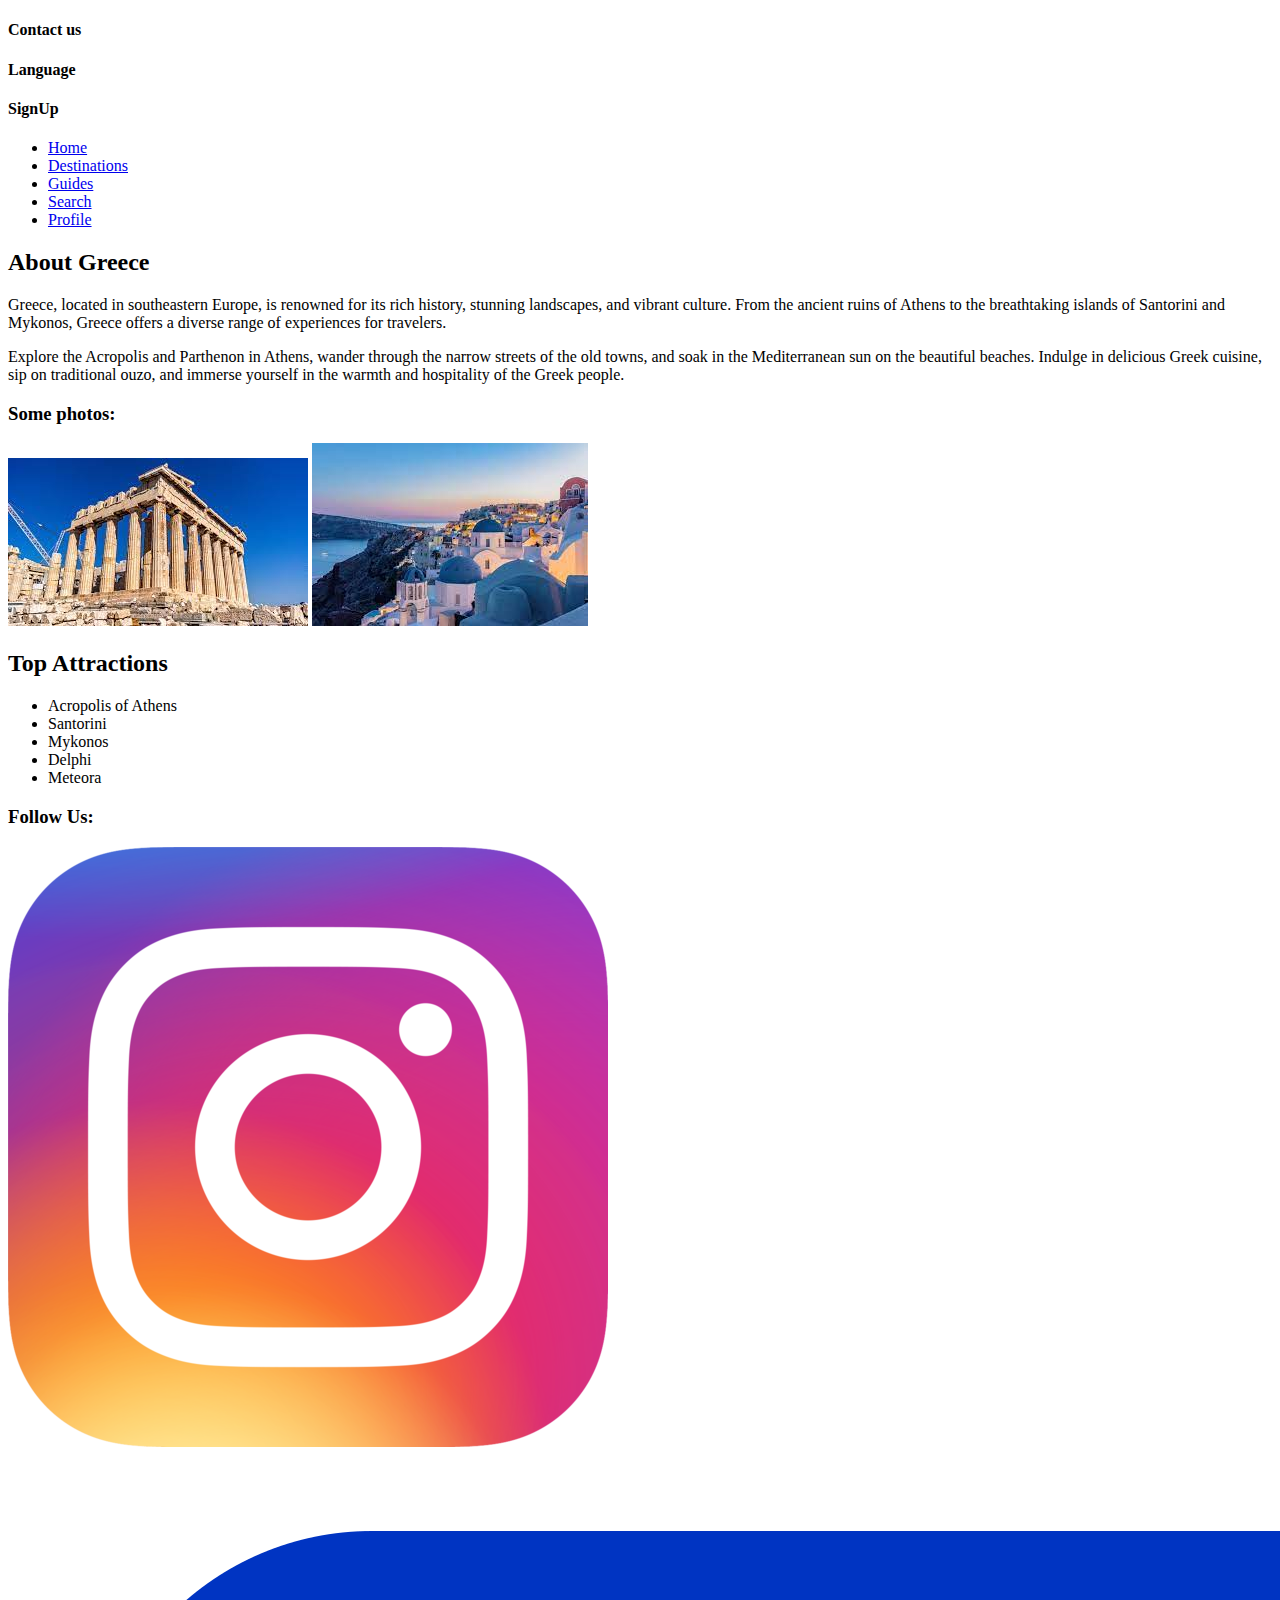
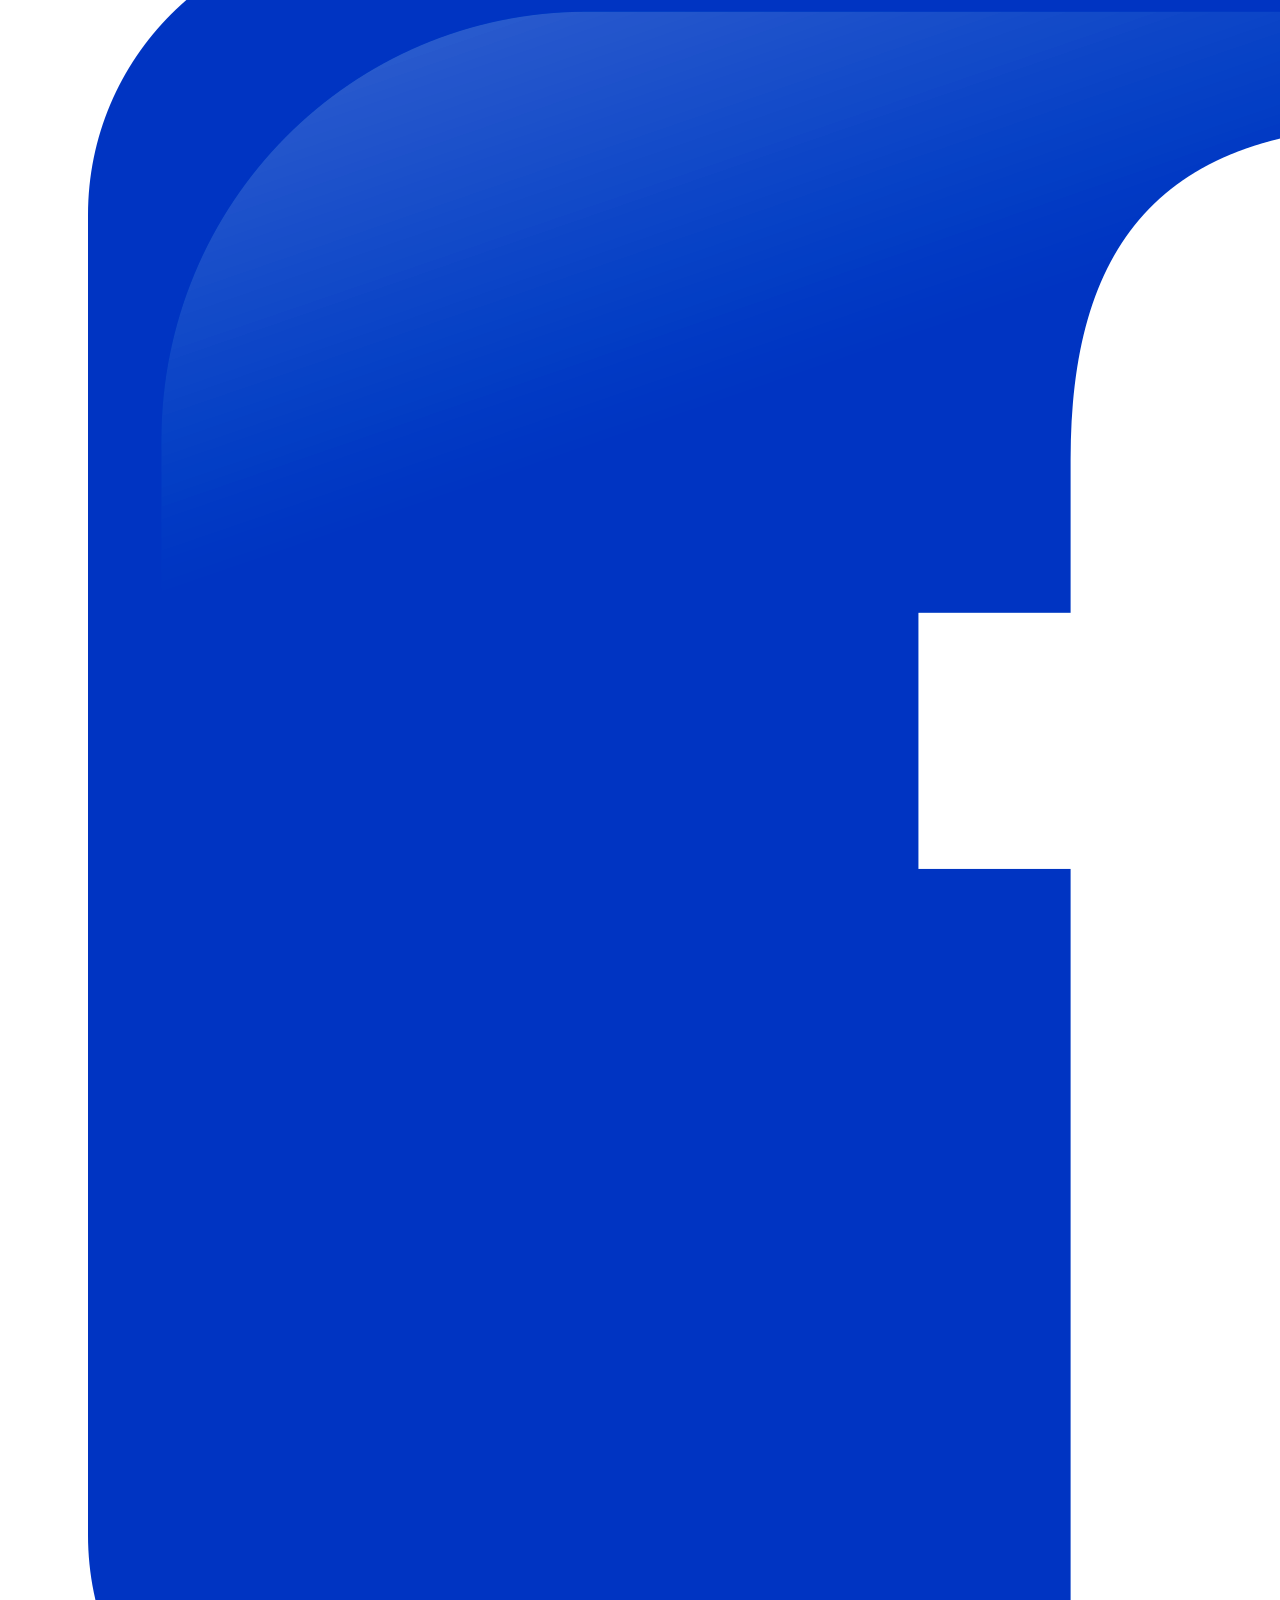
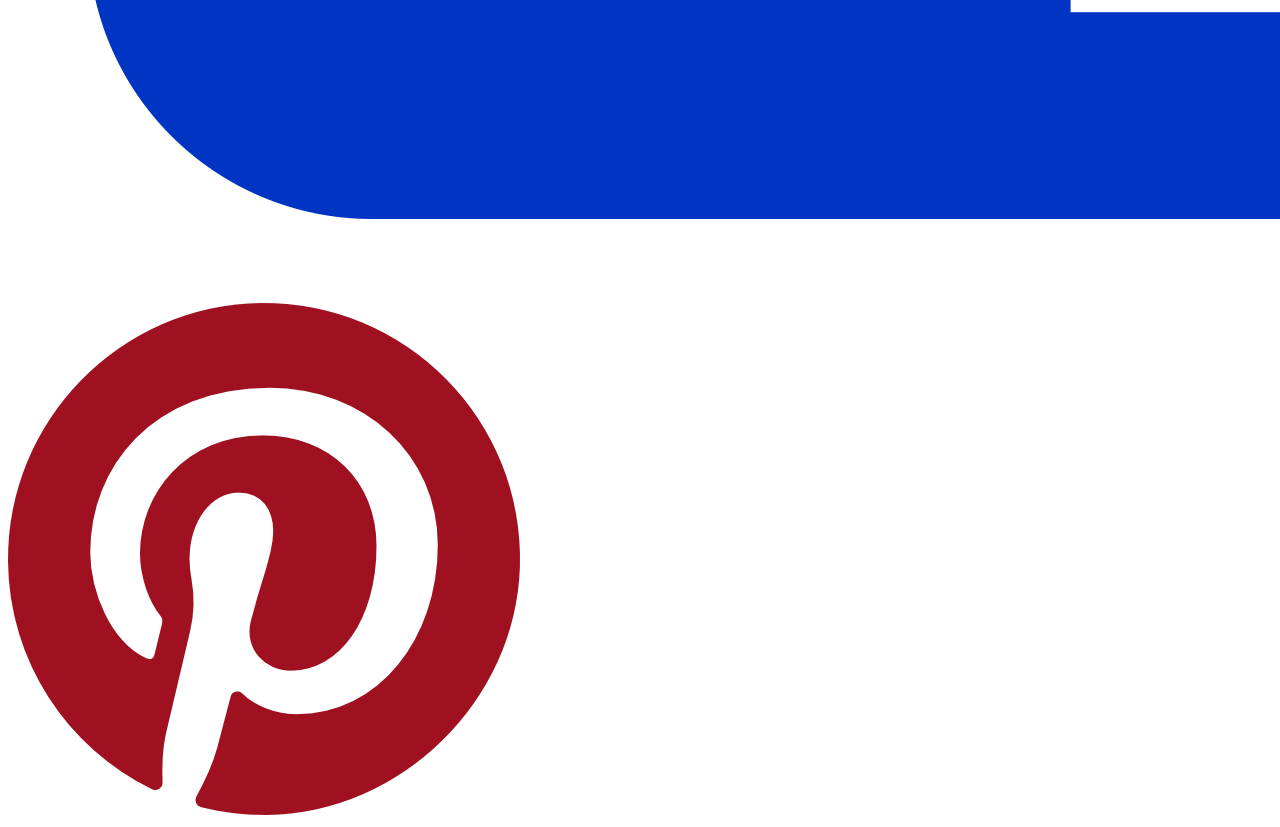
==== Pages/greece.html @ 5438c9b2 "Travel Destination Guide" ====
<!DOCTYPE html>
<html lang="en">
<head>
    <meta charset="UTF-8">
    <meta name="viewport" content="width=device-width, initial-scale=1.0">
    <title>Greece</title>
    <link rel="stylesheet" href="../styles/greece.css"> 

</head>
<body>
      
    <div class="mainelements header">
        <div><h4>Contact us</h4></div>
        <div><h4>Language</h4></div>
        <div><h4>SignUp</h4></div>  
    </div>
    <section class: :navbar:>
        <div class="mainelements flex-end">
            <ul class="navbar-list">
                <li class="navbar-item"><a href="#">Home</a></li>
                <li class="navbar-item"><a href="#">Destinations</a></li>
                <li class="navbar-item"><a href="#">Guides</a></li>
                
                <li class="navbar-item"><a href="#">Search</a></li>
            
                <li class="navbar-item"><a href="./Pages/profile.html">Profile</a></li>
                
            </ul>
        </div>
    </section>
    <section class="description">
        <h2>About Greece</h2>
        <p>Greece, located in southeastern Europe, is renowned for its rich history, stunning landscapes, and vibrant culture. From the ancient ruins of Athens to the breathtaking islands of Santorini and Mykonos, Greece offers a diverse range of experiences for travelers.</p>
        <p>Explore the Acropolis and Parthenon in Athens, wander through the narrow streets of the old towns, and soak in the Mediterranean sun on the beautiful beaches. Indulge in delicious Greek cuisine, sip on traditional ouzo, and immerse yourself in the warmth and hospitality of the Greek people.</p>
    </section>
    <section>
        <div><h3>Some photos: </h3></div>
        
            <div class="layout ">
                <a class="photos"href="#"><img class="photos" src="../images/download.jfif"></a>
                <a href="#"><img class="photos" src="../images/download (1).jfif" ></a>
    
            </div>




        </section>
        <section class="highlights">
            <h2>Top Attractions</h2>
            <ul>
                <li>Acropolis of Athens</li>
                <li>Santorini</li>
                <li>Mykonos</li>
                <li>Delphi</li>
                <li>Meteora</li>
            </ul>
        </section>
    </main>
    <footer class="footer mainelements">
        <div><h3>Follow Us: </h3></div>
    
        <div class="social-icons">
            <a href="#"><img src="../images/Instagram_icon.png.webp" alt="Instagram"></a>
            <a href="#"><img src="../images/Facebook_icon.svg.png" alt="Facebook"></a>
            <a href="#"><img src="../images/174863.png" alt="Pinterest"></a>
        </div>
       
    </footer>
</body>
</html>
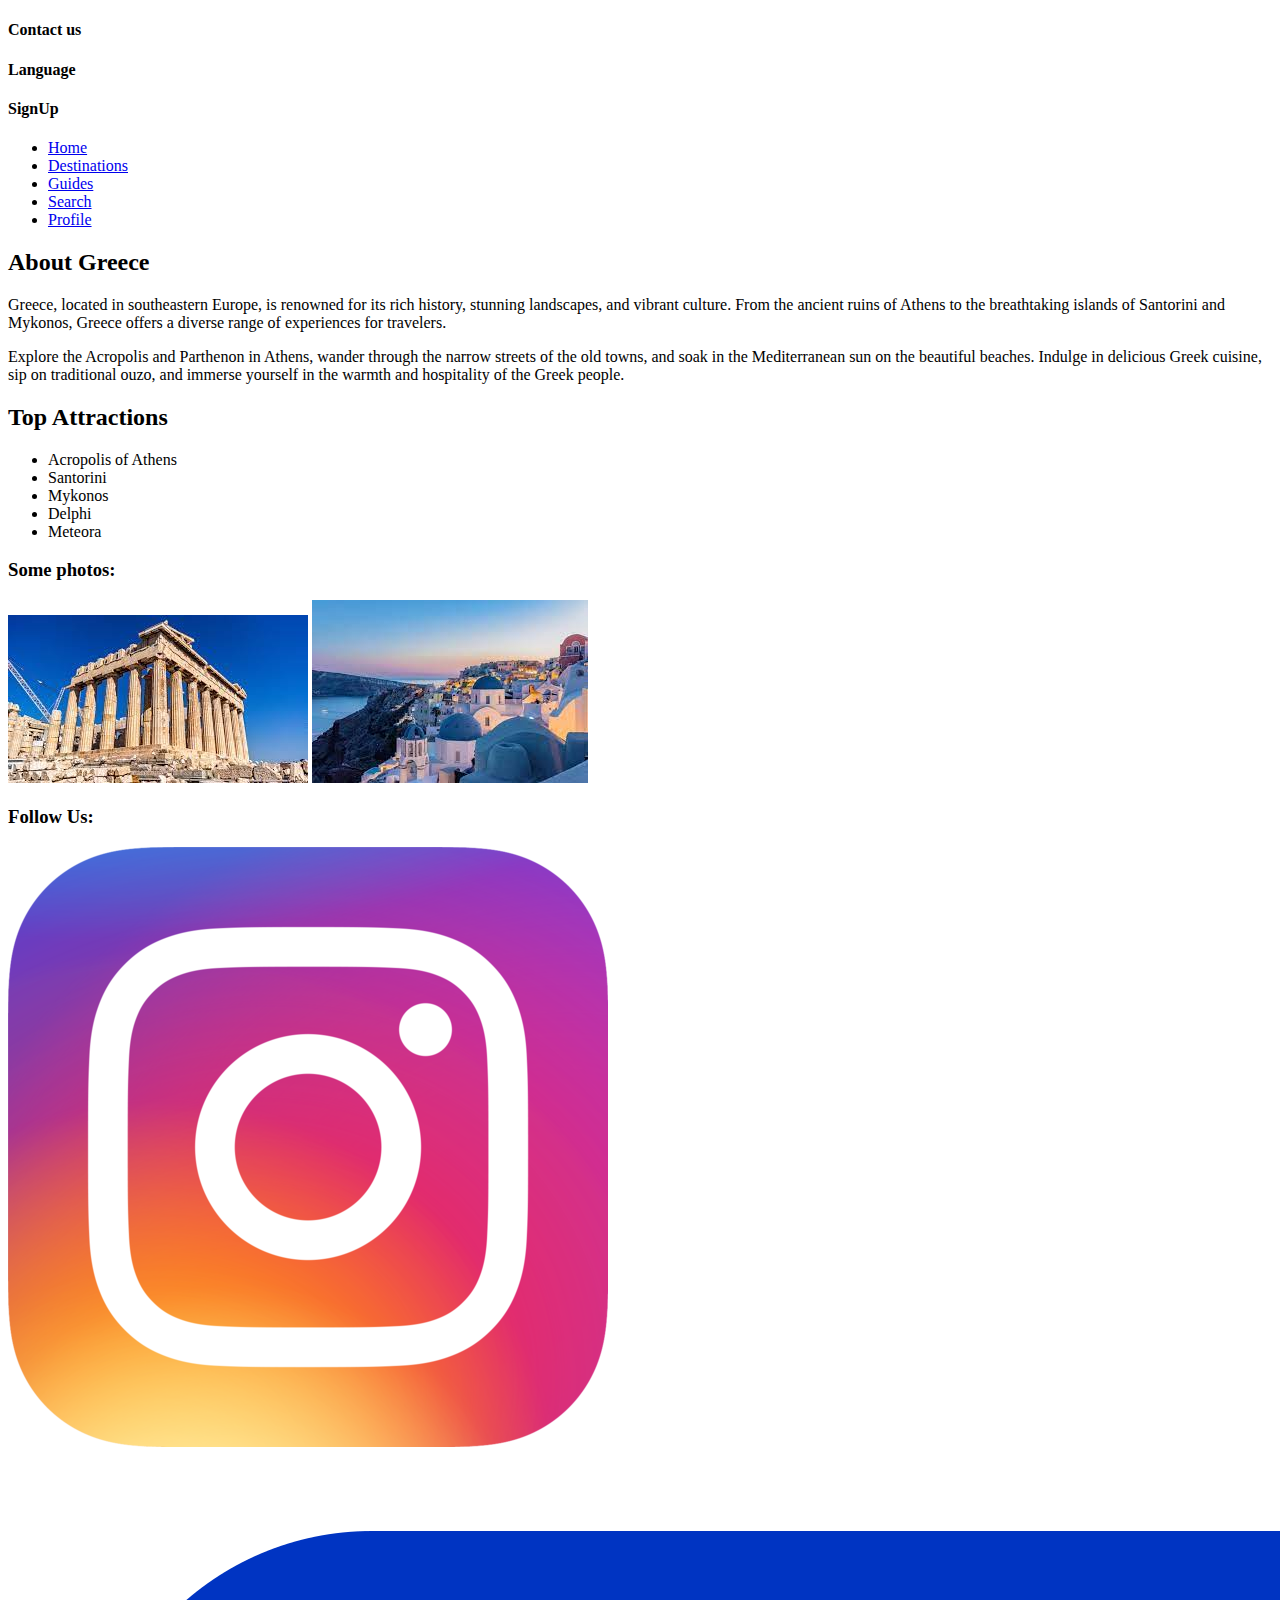
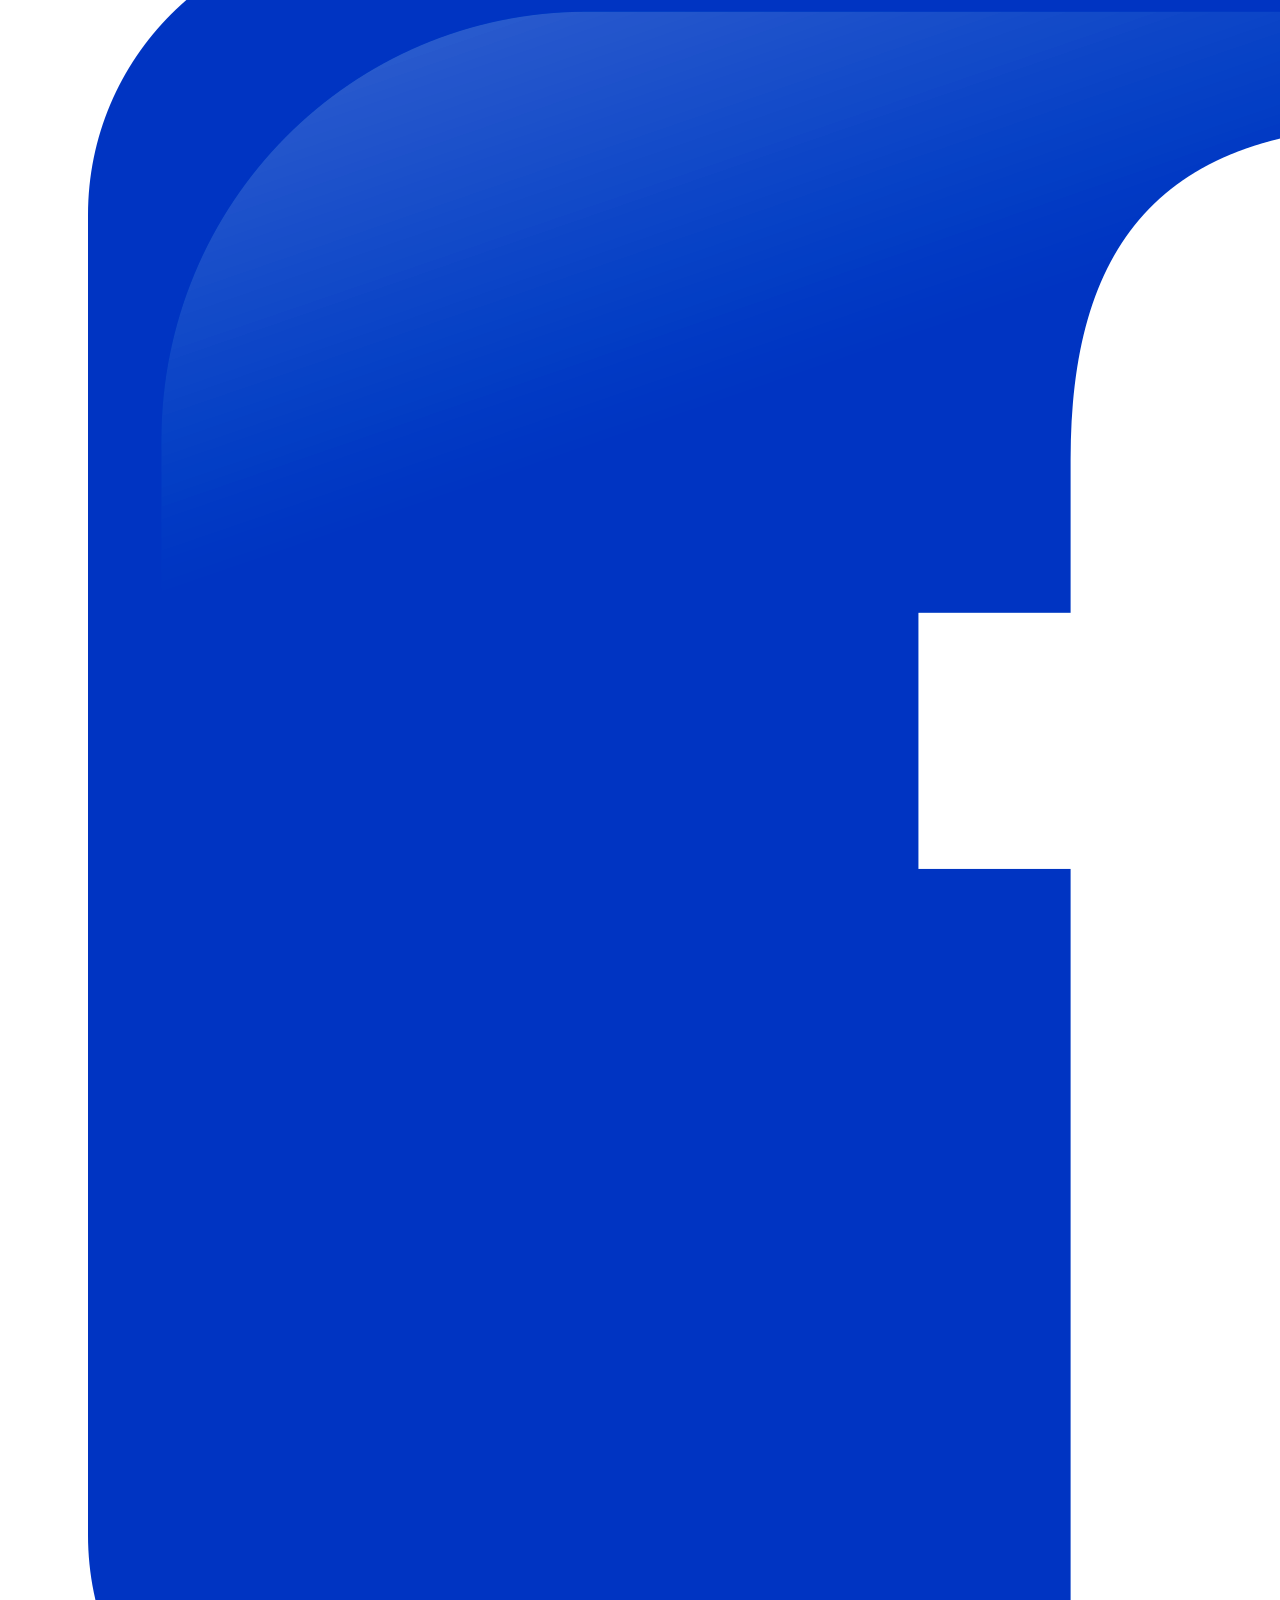
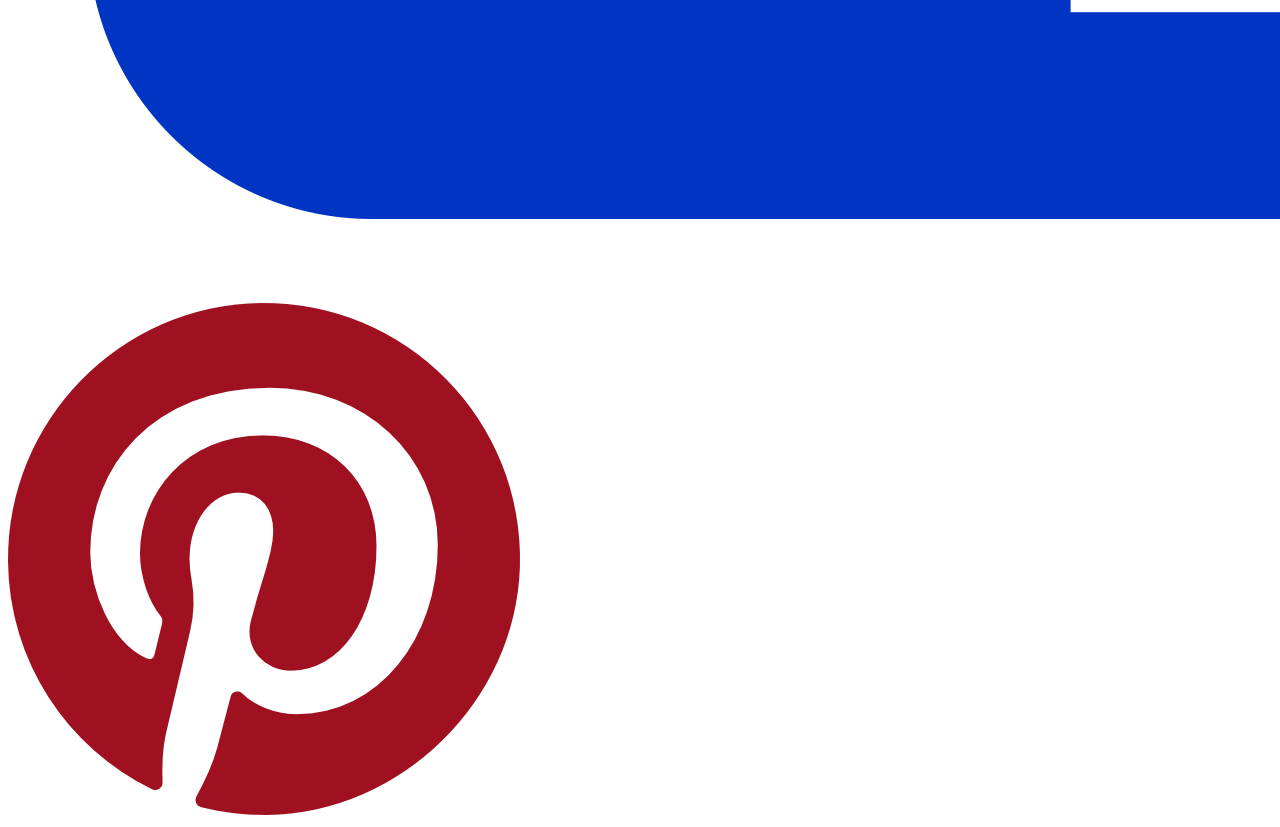
==== commit 5e763468: "TDG" ====
--- a/Pages/greece.html
+++ b/Pages/greece.html
@@ -9,12 +9,12 @@
 </head>
 <body>
       
-    <div class="mainelements header">
+    <div class="mainelements header height">
         <div><h4>Contact us</h4></div>
         <div><h4>Language</h4></div>
         <div><h4>SignUp</h4></div>  
     </div>
-    <section class: :navbar:>
+    <div class: :navbar:>
         <div class="mainelements flex-end">
             <ul class="navbar-list">
                 <li class="navbar-item"><a href="#">Home</a></li>
@@ -27,36 +27,37 @@
                 
             </ul>
         </div>
-    </section>
-    <section class="description">
+    </div>
+
+    <div class="description">
         <h2>About Greece</h2>
         <p>Greece, located in southeastern Europe, is renowned for its rich history, stunning landscapes, and vibrant culture. From the ancient ruins of Athens to the breathtaking islands of Santorini and Mykonos, Greece offers a diverse range of experiences for travelers.</p>
         <p>Explore the Acropolis and Parthenon in Athens, wander through the narrow streets of the old towns, and soak in the Mediterranean sun on the beautiful beaches. Indulge in delicious Greek cuisine, sip on traditional ouzo, and immerse yourself in the warmth and hospitality of the Greek people.</p>
-    </section>
-    <section>
+    </div>
+    <div class="highlights">
+        <h2 class="color">Top Attractions</h2>
+        <ul>
+            <li>Acropolis of Athens</li>
+            <li>Santorini</li>
+            <li>Mykonos</li>
+            <li>Delphi</li>
+            <li>Meteora</li>
+        </ul>
+    </div>
+    <div class="layout">
         <div><h3>Some photos: </h3></div>
         
-            <div class="layout ">
-                <a class="photos"href="#"><img class="photos" src="../images/download.jfif"></a>
-                <a href="#"><img class="photos" src="../images/download (1).jfif" ></a>
+        <div class="layout ">
+            <a href="#"><img class="photos" src="../images/download.jfif"></a>
+            <a href="#"><img class="photos" src="../images/download (1).jfif" ></a>
     
             </div>
 
 
 
 
-        </section>
-        <section class="highlights">
-            <h2>Top Attractions</h2>
-            <ul>
-                <li>Acropolis of Athens</li>
-                <li>Santorini</li>
-                <li>Mykonos</li>
-                <li>Delphi</li>
-                <li>Meteora</li>
-            </ul>
-        </section>
-    </main>
+        </div>
+        
     <footer class="footer mainelements">
         <div><h3>Follow Us: </h3></div>
     
